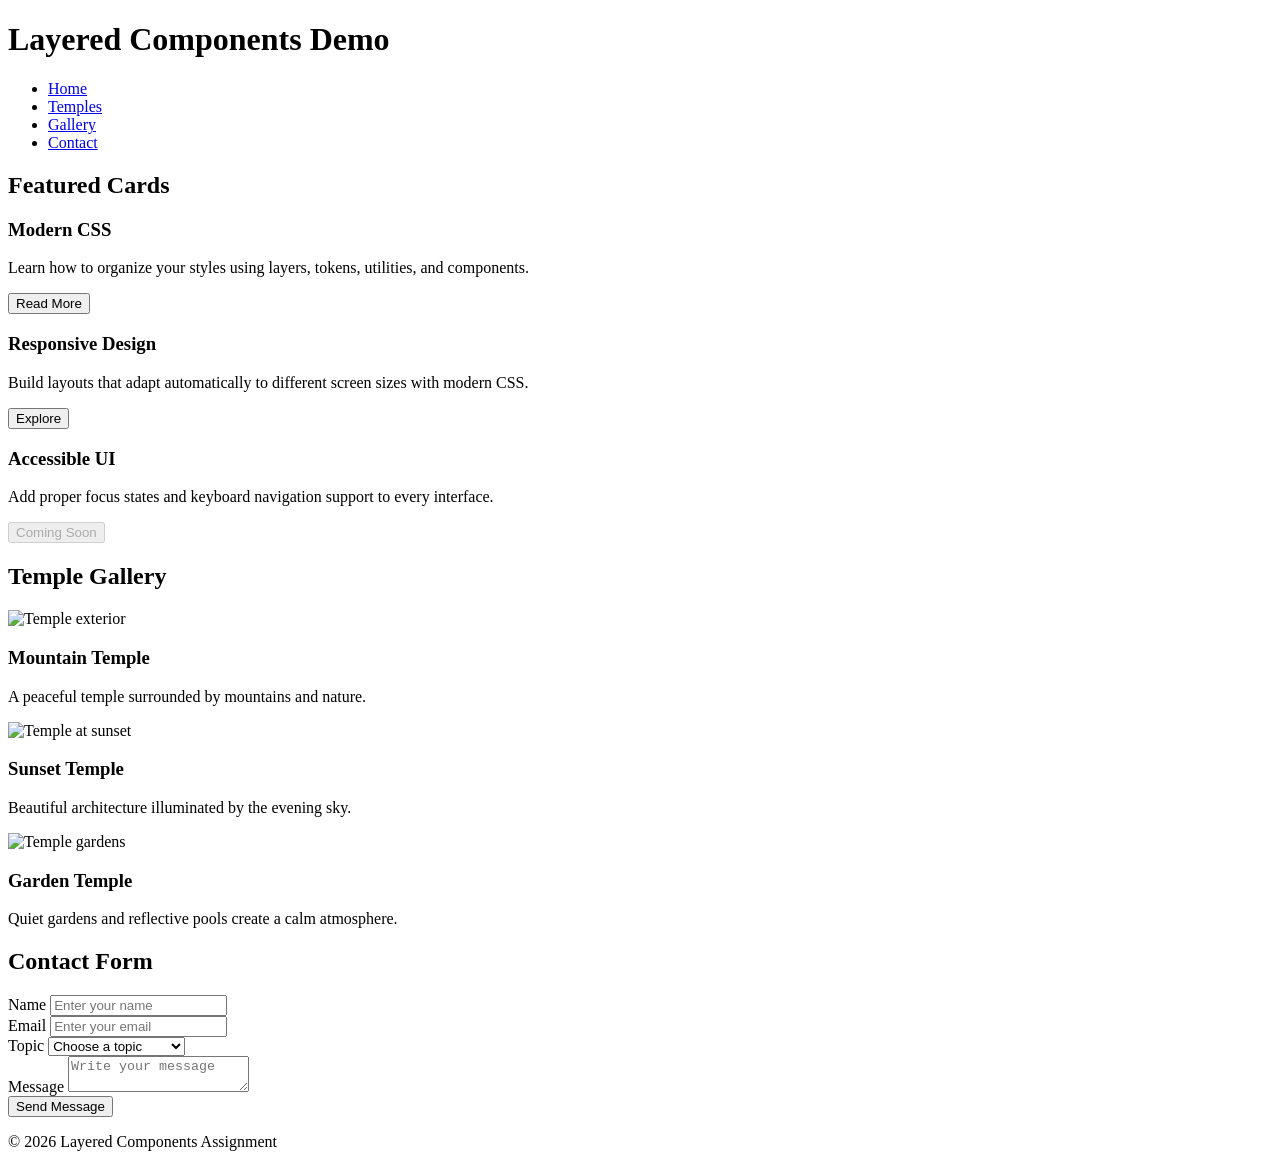
==== unit2/index.html @ f126879e "commit to github" ====
<!DOCTYPE html>
<html lang="en">
<head>
  <meta charset="UTF-8" />
  <meta name="viewport" content="width=device-width, initial-scale=1.0" />

  <title>Layered Components</title>

  <link rel="stylesheet" href="css/main.css" />
</head>

<body>

  <header>
    <h1 class="text-center">Layered Components Demo</h1>

    <nav>
      <ul>
        <li><a class="active" href="#">Home</a></li>
        <li><a href="#">Temples</a></li>
        <li><a href="#">Gallery</a></li>
        <li><a href="#">Contact</a></li>
      </ul>
    </nav>
  </header>

  <main>

    <section>
      <h2>Featured Cards</h2>

      <div class="cards">

        <article class="card">
          <h3>Modern CSS</h3>

          <p>
            Learn how to organize your styles using
            layers, tokens, utilities, and components.
          </p>

          <button>Read More</button>
        </article>

        <article class="card">
          <h3>Responsive Design</h3>

          <p>
            Build layouts that adapt automatically
            to different screen sizes with modern CSS.
          </p>

          <button>Explore</button>
        </article>

        <article class="card">
          <h3>Accessible UI</h3>

          <p>
            Add proper focus states and keyboard
            navigation support to every interface.
          </p>

          <button disabled>Coming Soon</button>
        </article>

      </div>
    </section>

    <section>
      <h2>Temple Gallery</h2>

      <div class="temples">

        <article class="temple-card">
          <img
            src="https://picsum.photos/600/400?random=1"
            alt="Temple exterior"
          />

          <h3>Mountain Temple</h3>

          <p>
            A peaceful temple surrounded by mountains
            and nature.
          </p>
        </article>

        <article class="temple-card">
          <img
            src="https://picsum.photos/600/400?random=2"
            alt="Temple at sunset"
          />

          <h3>Sunset Temple</h3>

          <p>
            Beautiful architecture illuminated by the
            evening sky.
          </p>
        </article>

        <article class="temple-card">
          <img
            src="https://picsum.photos/600/400?random=3"
            alt="Temple gardens"
          />

          <h3>Garden Temple</h3>

          <p>
            Quiet gardens and reflective pools create
            a calm atmosphere.
          </p>
        </article>

      </div>
    </section>

    <section>
      <h2>Contact Form</h2>

      <form>

        <div>
          <label for="name">Name</label>

          <input
            type="text"
            id="name"
            name="name"
            placeholder="Enter your name"
          />
        </div>

        <div>
          <label for="email">Email</label>

          <input
            type="email"
            id="email"
            name="email"
            placeholder="Enter your email"
          />
        </div>

        <div>
          <label for="topic">Topic</label>

          <select id="topic" name="topic">
            <option value="">Choose a topic</option>
            <option value="css">CSS</option>
            <option value="accessibility">Accessibility</option>
            <option value="responsive">Responsive Design</option>
          </select>
        </div>

        <div>
          <label for="message">Message</label>

          <textarea
            id="message"
            name="message"
            placeholder="Write your message"
          ></textarea>
        </div>

        <button type="submit">
          Send Message
        </button>

      </form>
    </section>

  </main>

  <footer class="text-center mt-large">
    <p>
      &copy; 2026 Layered Components Assignment
    </p>
  </footer>

</body>
</html>
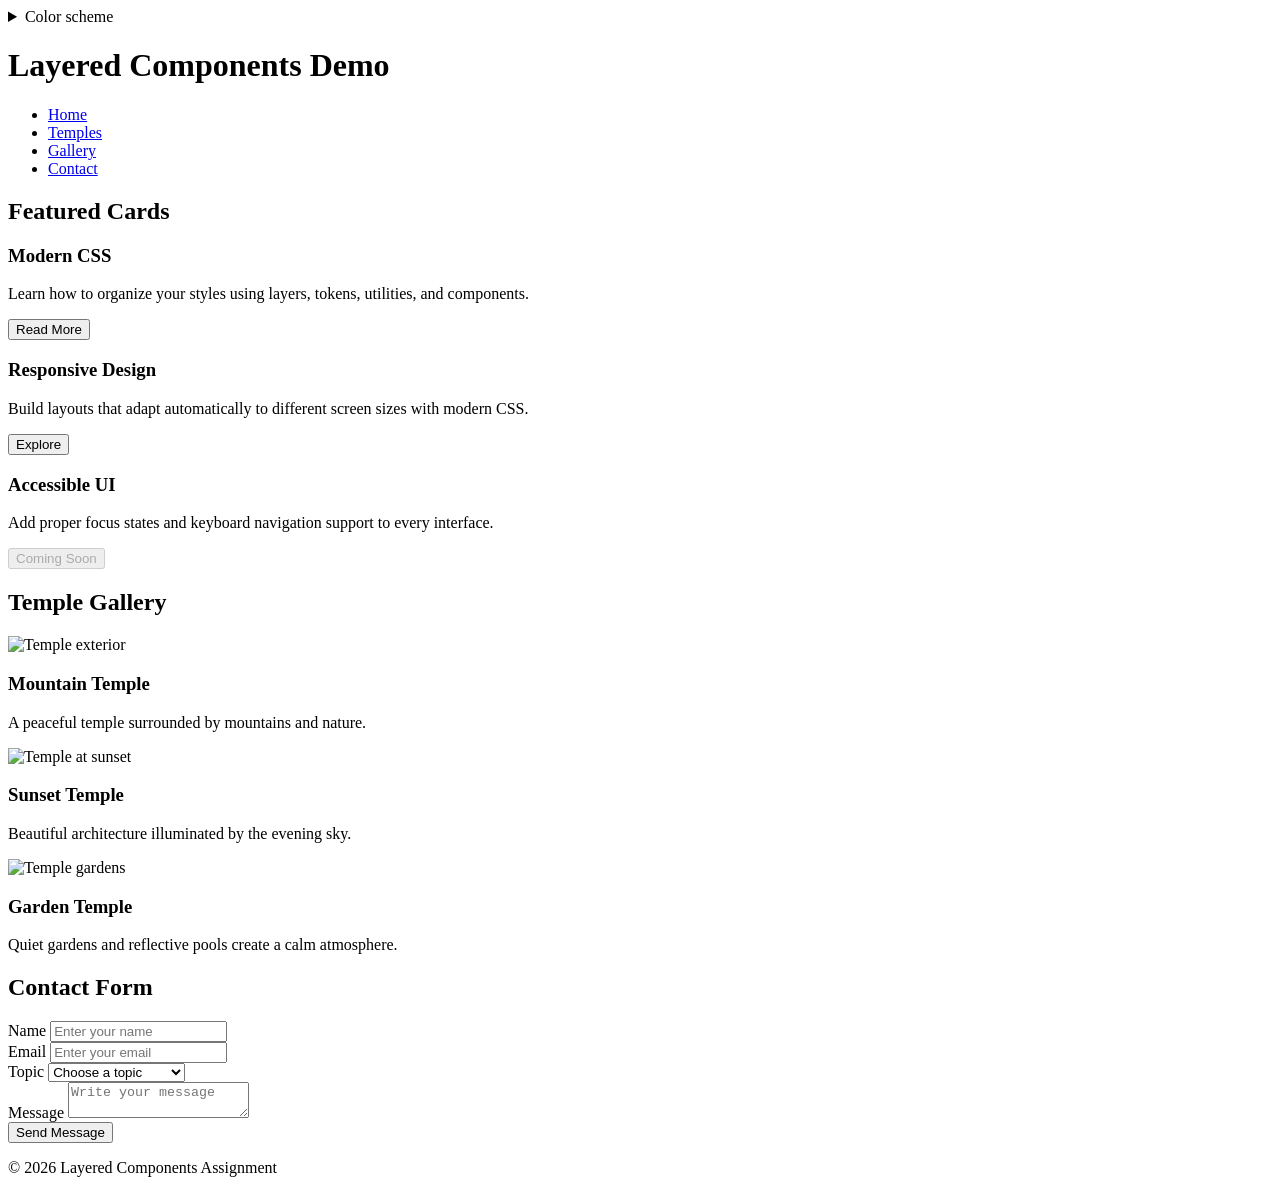
==== commit 461b73e2: "commit to github" ====
--- a/unit2/index.html
+++ b/unit2/index.html
@@ -6,7 +6,78 @@
 
   <title>Layered Components</title>
 
-  <link rel="stylesheet" href="css/main.css" />
+  <link rel="stylesheet" href="unit2/layered-components/css/main.css" />
+<details class="theme-menu">
+    <summary class="theme-control">
+        <span class="visually-hidden">
+            Color scheme
+        </span>
+    </summary>
+
+    <div
+        class="theme-extra"
+        role="group"
+        aria-label="Choose color scheme"
+    >
+        <label
+            class="theme-control theme-pick"
+            data-theme-pick="light"
+        >
+            <input
+                name="theme-preference"
+                type="radio"
+                value="light"
+            >
+
+            <span aria-hidden="true">
+                &#9788;&#65039;
+            </span>
+
+            <span class="visually-hidden">
+                Light
+            </span>
+        </label>
+
+        <label
+            class="theme-control theme-pick"
+            data-theme-pick="system"
+        >
+            <input
+                name="theme-preference"
+                type="radio"
+                value="system"
+                checked
+            >
+
+            <span aria-hidden="true">
+                &#9881;&#65039;
+            </span>
+
+            <span class="visually-hidden">
+                System default
+            </span>
+        </label>
+
+        <label
+            class="theme-control theme-pick"
+            data-theme-pick="dark"
+        >
+            <input
+                name="theme-preference"
+                type="radio"
+                value="dark"
+            >
+
+            <span aria-hidden="true">
+                &#127766;
+            </span>
+
+            <span class="visually-hidden">
+                Dark
+            </span>
+        </label>
+    </div>
+</details>
 </head>
 
 <body>
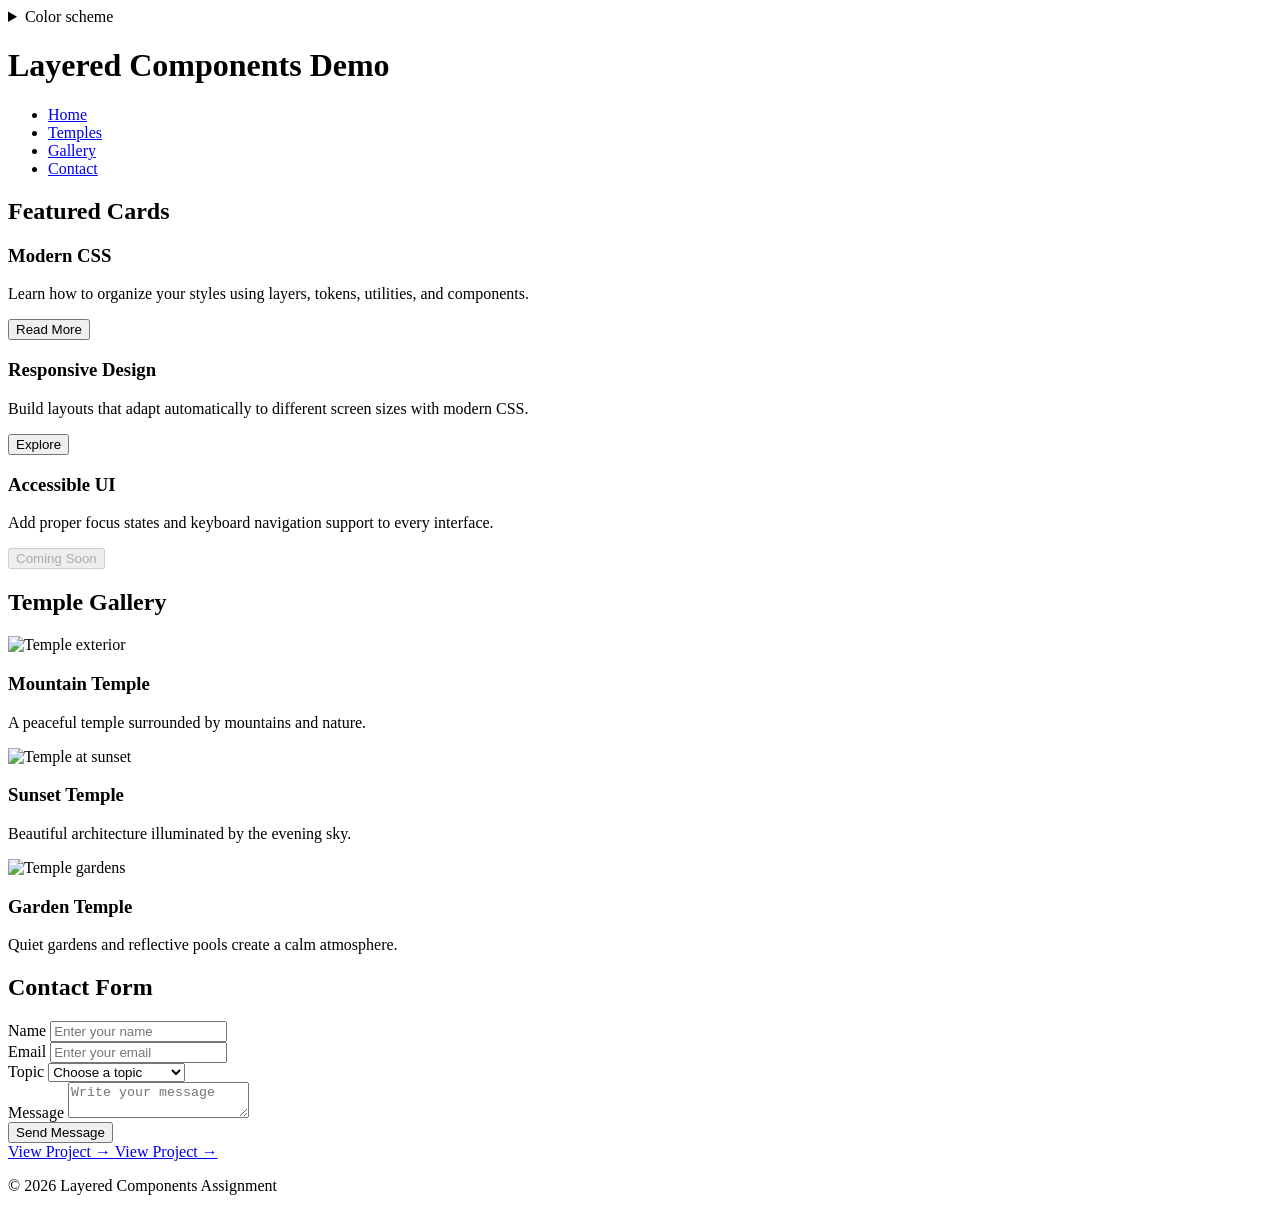
==== commit 6b222308: "commit to github" ====
--- a/unit2/index.html
+++ b/unit2/index.html
@@ -245,6 +245,13 @@
 
   </main>
 
+  <a href="unit2/layered-components/index.html">
+    View Project →
+  </a>
+  <a href="unit2/architecture-and-build/index.html">
+    View Project →
+  </a>
+
   <footer class="text-center mt-large">
     <p>
       &copy; 2026 Layered Components Assignment
